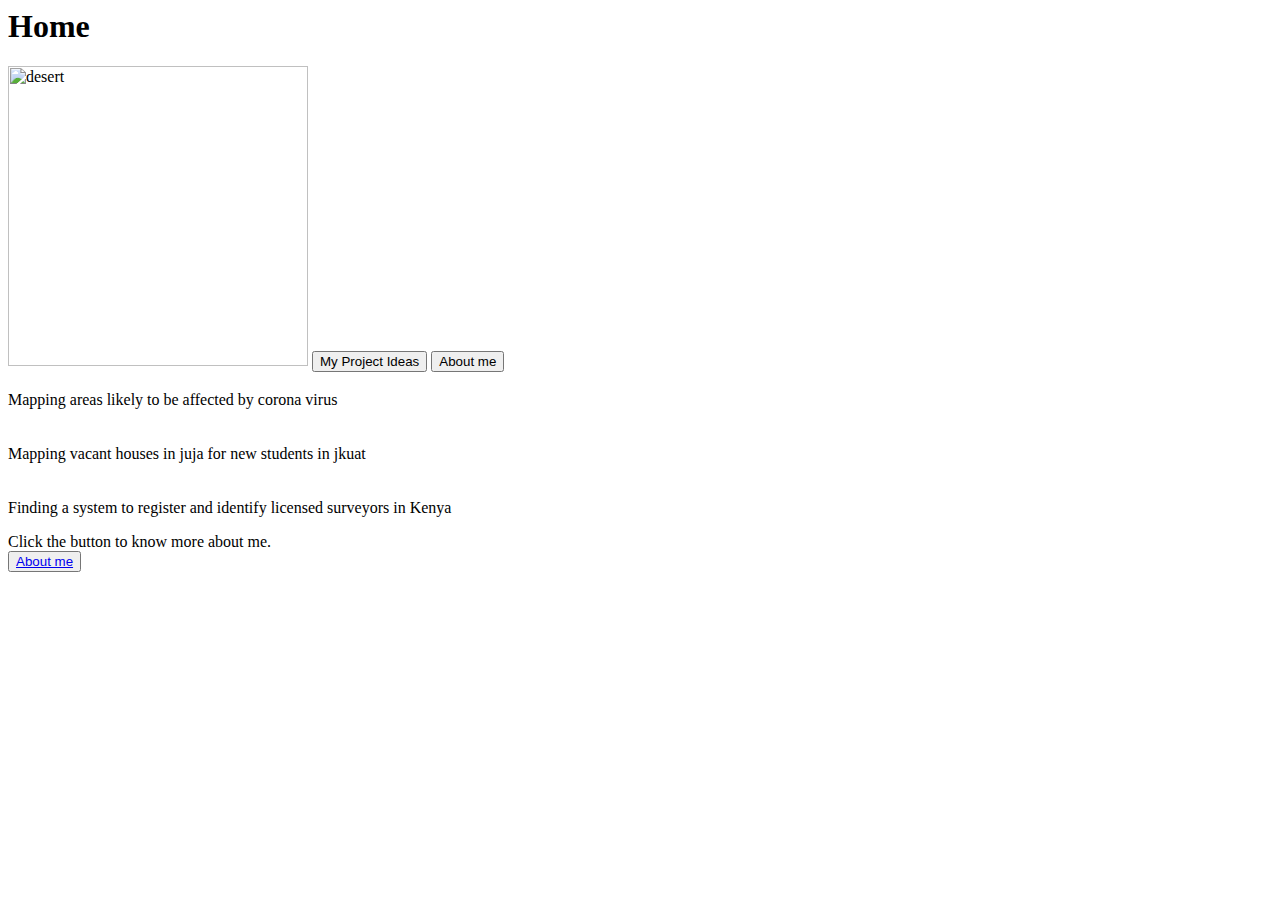
==== index.html @ 6e6cac78 "Create index.html" ====
<html>
<head>
<link rel = "Stylesheet" href = "Hcss.css">
<script src="Hjs.js"></script>
<title> HOME </title>
</head>
<body>
<h1>Home</h1>
<img class="background" src="desert.png" alt="desert" width="300" height="300">
<button class="tablink" onclick="openPage('Project', this, 'red')">My Project Ideas</button>
<button class="tablink" onclick="openPage('Am', this, 'green')">About me</button>

<div id="Project" class="tabcontent">
  <h3></h3>
  <p>Mapping areas likely to be affected by corona virus<br><br><br>
  Mapping vacant houses in juja for new students in jkuat<br><br><br>
  Finding a system to register and identify licensed surveyors in Kenya
  
  
  </p>
</div>

<div id="Am" class="tabcontent">
  <p>Click the button to know more about me.<br>
  <button type="button"> <a href="About.html">About me</a> </button>
</div>

</body>
</html>
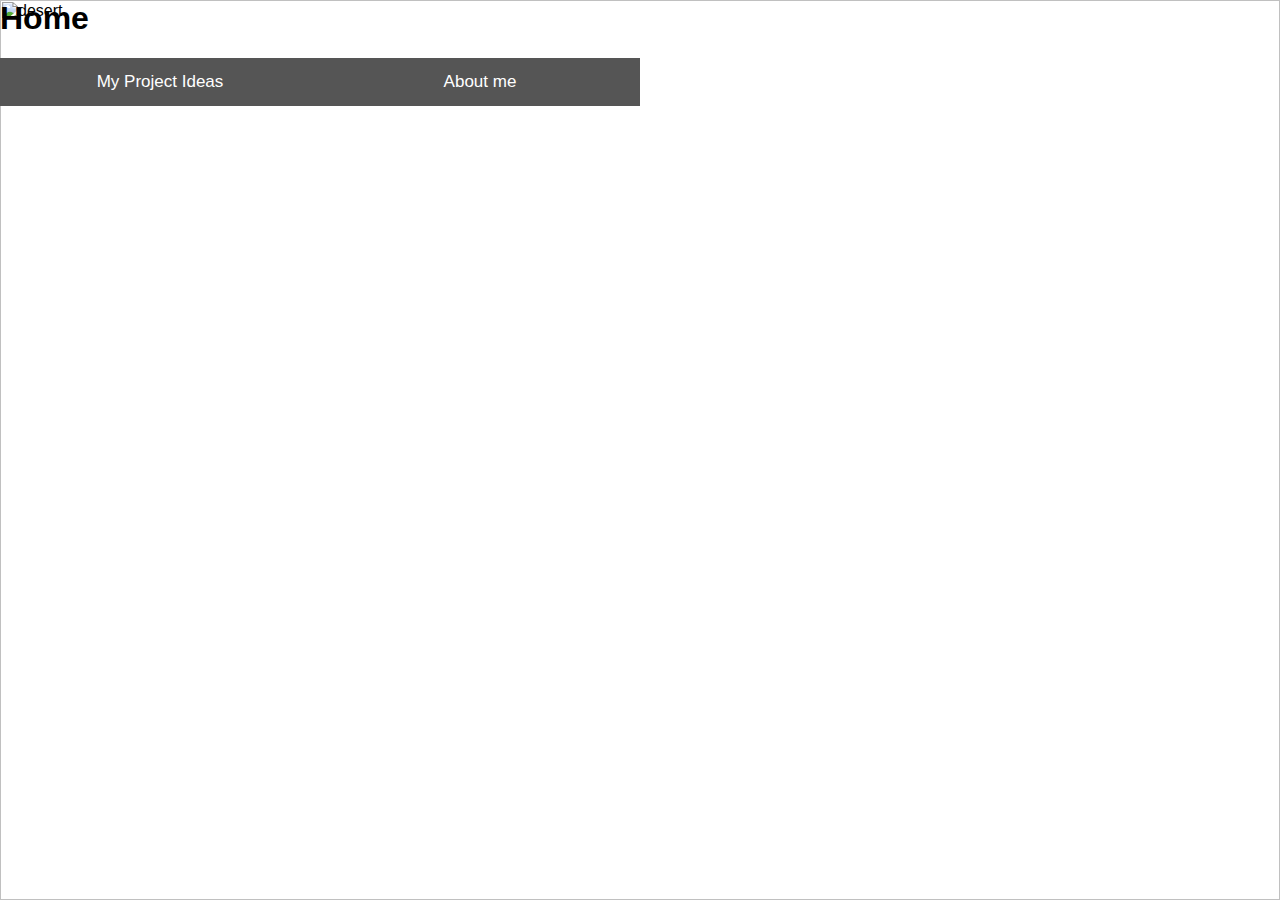
==== commit 02d67cd6: "Update index.html" ====
--- a/index.html
+++ b/index.html
@@ -1,6 +1,6 @@
 <html>
 <head>
-<link rel = "Stylesheet" href = "Hcss.css">
+<link rel = "Stylesheet" href = "/css/Hcss.css">
 <script src="Hjs.js"></script>
 <title> HOME </title>
 </head>
--- a/css/Hcss.css
+++ b/css/Hcss.css
@@ -0,0 +1,41 @@
+img.background {
+  width: 100%;
+  height: 100%;
+  position: absolute;
+  left: 0px;
+  top: 0px;
+  z-index: -1;
+}
+/* Set height of body and the document to 100% to enable "full page tabs" */
+body, html {
+  height: 100%;
+  margin: 0;
+  font-family: Arial;
+}
+
+/* Style tab links */
+.tablink {
+  background-color: #555;
+  color: white;
+  float: left;
+  border: none;
+  outline: none;
+  cursor: pointer;
+  padding: 14px 16px;
+  font-size: 17px;
+  width: 25%;
+}
+
+.tablink:hover {
+  background-color: #777;
+}
+
+/* Style the tab content (and add height:100% for full page content) */
+.tabcontent {
+  color: white;
+  display: none;
+  padding: 100px 20px;
+  height: 100%;
+}
+
+#Project {background-color: green;}
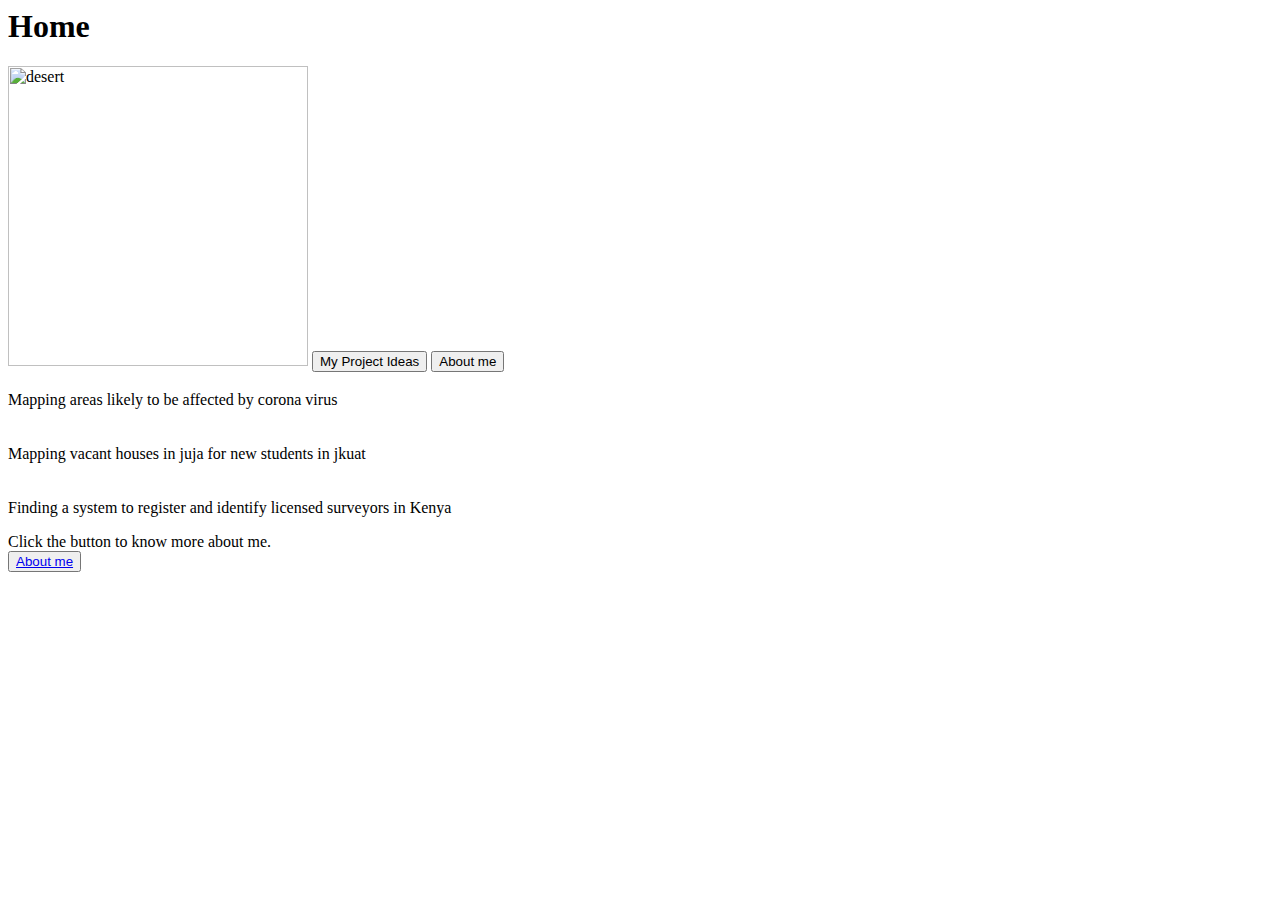
==== commit 0a7803e6: "Update index.html" ====
--- a/index.html
+++ b/index.html
@@ -1,6 +1,6 @@
 <html>
 <head>
-<link rel = "Stylesheet" href = "/css/Hcss.css">
+<link rel = "Stylesheet" href = "Hcss.css">
 <script src="Hjs.js"></script>
 <title> HOME </title>
 </head>
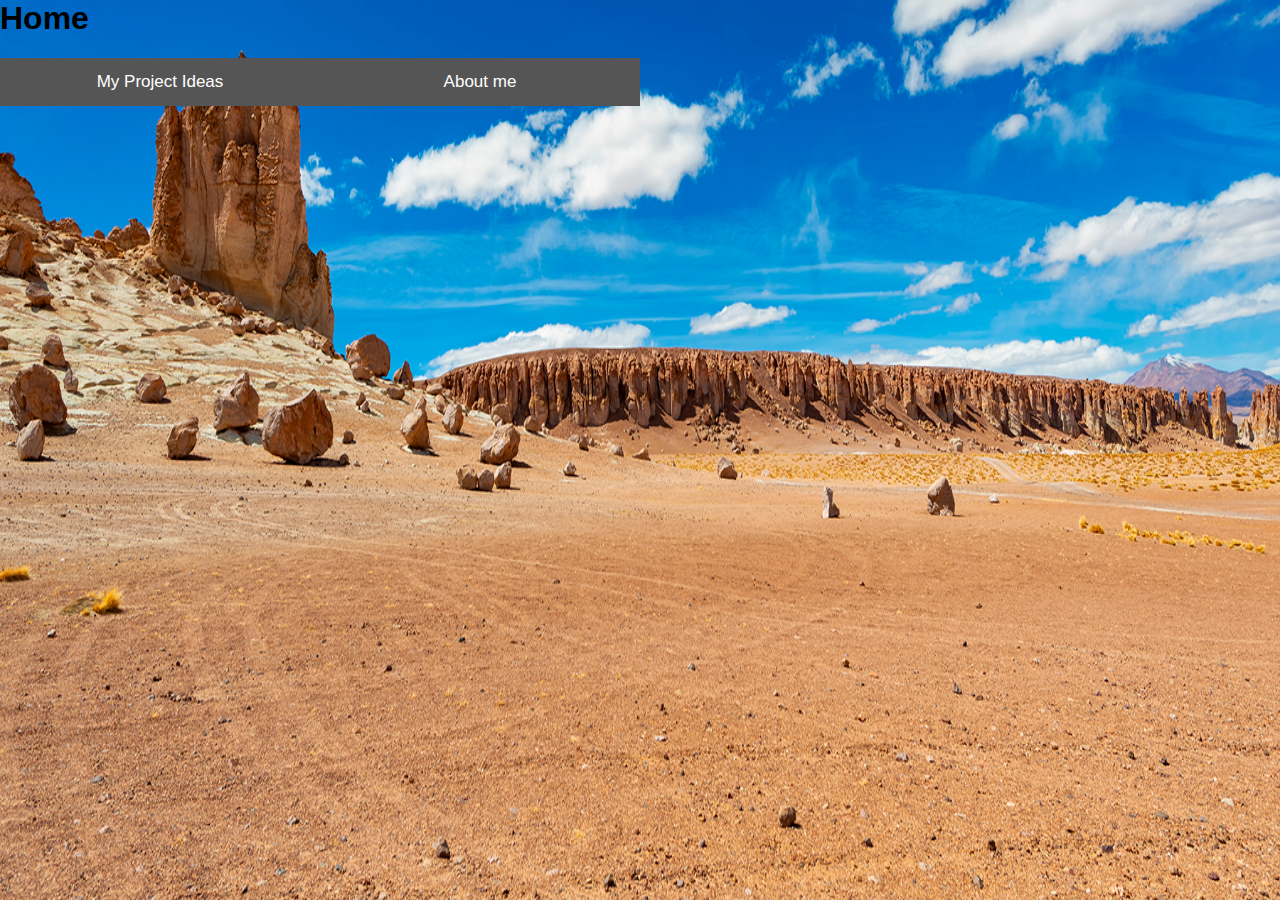
==== commit 6bdfd5a4: "Update index.html" ====
--- a/index.html
+++ b/index.html
@@ -22,7 +22,7 @@
 
 <div id="Am" class="tabcontent">
   <p>Click the button to know more about me.<br>
-  <button type="button"> <a href="About.html">About me</a> </button>
+  <button type="button"> <a href="About.HTML">About me</a> </button>
 </div>
 
 </body>
--- a/Hcss.css
+++ b/Hcss.css
@@ -0,0 +1,41 @@
+img.background {
+  width: 100%;
+  height: 100%;
+  position: absolute;
+  left: 0px;
+  top: 0px;
+  z-index: -1;
+}
+/* Set height of body and the document to 100% to enable "full page tabs" */
+body, html {
+  height: 100%;
+  margin: 0;
+  font-family: Arial;
+}
+
+/* Style tab links */
+.tablink {
+  background-color: #555;
+  color: white;
+  float: left;
+  border: none;
+  outline: none;
+  cursor: pointer;
+  padding: 14px 16px;
+  font-size: 17px;
+  width: 25%;
+}
+
+.tablink:hover {
+  background-color: #777;
+}
+
+/* Style the tab content (and add height:100% for full page content) */
+.tabcontent {
+  color: white;
+  display: none;
+  padding: 100px 20px;
+  height: 100%;
+}
+
+#Project {background-color: green;}
